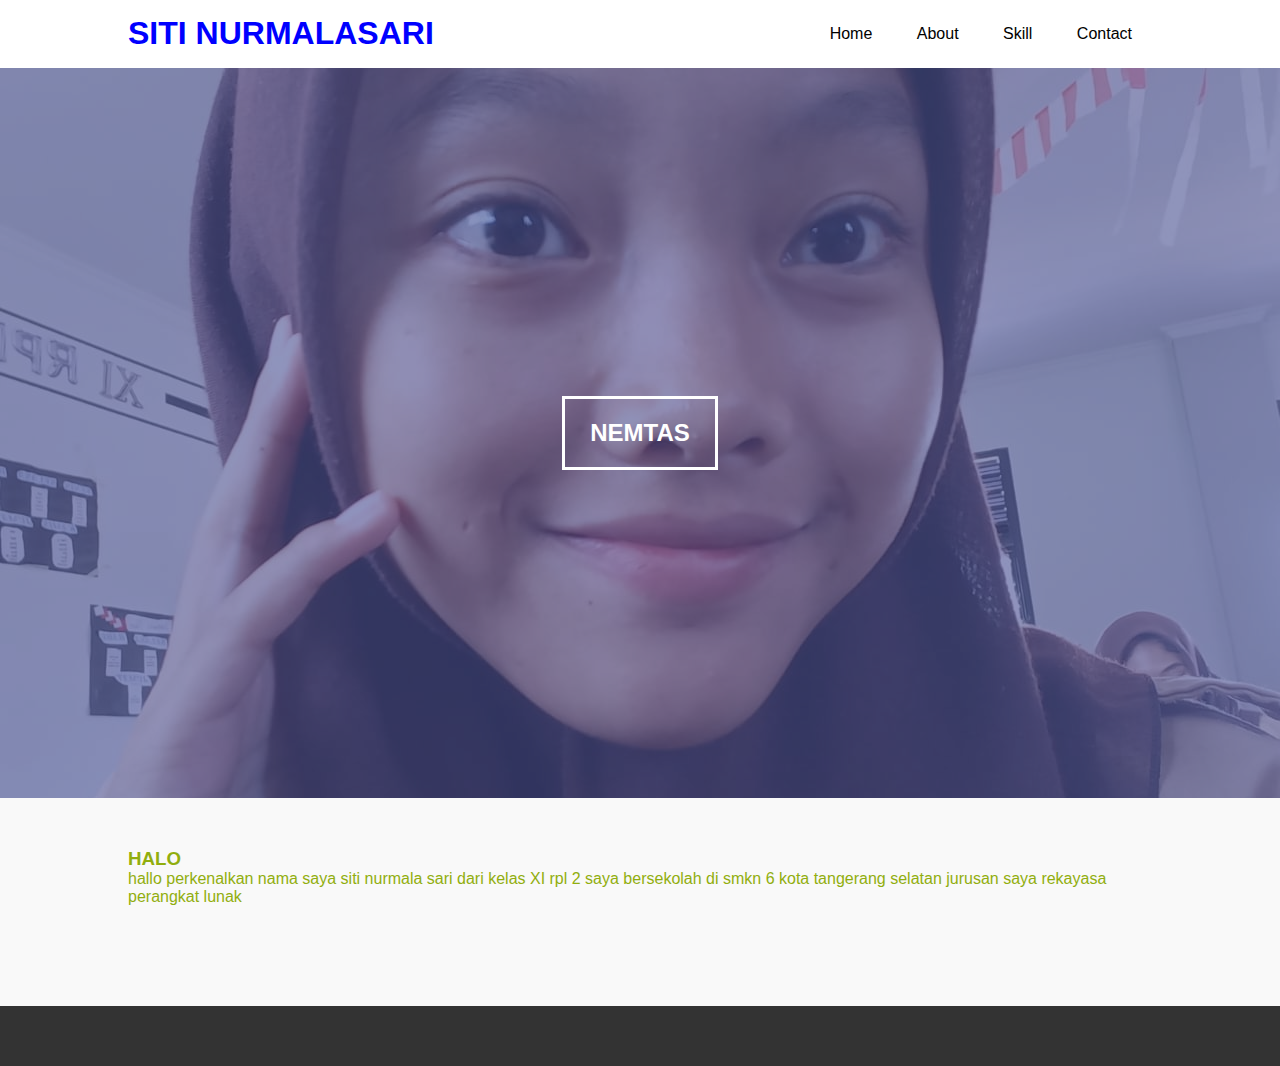
==== index.html @ 80266801 "Add files via upload" ====
<!DOCTYPE html>
<html lang="en">
<head>
    <meta charset="UTF-8">
    <meta name="viewport" content="width=device-width, initial-scale=1.0">
    <title>Portofolio saya</title>
    <link rel="stylesheet" href="style.css">
</head>
<html>
    <head>
        <title> SITI</title>
        <link rel="stylesheet" type="text/css" href="css/style.css">
    </head>
    <body>
        <header>
            <div class="container">
                <h1><a href="index.html">SITI NURMALASARI</a></h1>
                <ul>
                    <li><a href="index.html">Home</a></li>
                    <li><a href="about.html">About</a></li>
                    <li><a href="skill.html">Skill</a></li>
                    <li><a href="contact.html">Contact</a></li>
                </ul>
            </div>
        </header>
    <!-- banner -->
    <section class="banner">
        <h2>NEMTAS</h2>
    </section>
      <!-- about -->
    <section class="service">
      <div class="box">
      <div class="container">
        <h3>HALO</h3>
            <p=<text-align:left>hallo perkenalkan nama saya siti nurmala sari dari kelas XI rpl 2 saya bersekolah di smkn 6 kota tangerang selatan jurusan saya rekayasa perangkat lunak</text-align:left></p>
    </section>
     <!-- footer -->
     <footer>
        <div class="container">
            <small></small>
        </div>
    </footer>

    </body>
</html>
---- style.css ----
* {
    padding: 0;
    margin: 0;
    font-family: sans-serif;
}

a {
    color: inherit;
    text-decoration: none;
}

.container {
    width: 80%;
    margin: 0 auto;
}

.container:after {
    content: '';
    display: block;
    clear: both;
}

header h1 {
    float: left;
    padding: 15px 0;
    color: blue;
}

header ul {
    float: right;
}

header ul li {
    display: inline-block;
}

header ul li a {
    padding: 25px 20px;
    display: inline-block;
}

header ul li a:hover {
    background-color: navy;
    color: #fff;
}

.active {
    background-color: navy;
    color: #fff;
}
.banner {
    height: 70vh;
    background-image: url('siti.jpeg');
    background-size: cover;
    position: relative;
    display: flex;
    justify-content: center;
    align-items: center;
}

.banner:after {
    content: '';
    display: block;
    position: absolute;
    top: 0;
    left: 0;
    right: 0;
    bottom: 0;
    background-color: rgba(68, 76, 143, 0.6);
}

.banner h2 {
    color: #fff;
    z-index: 1;
    padding: 20px 25px;
    border: 3px solid #fff;
}

section {
    padding: 50px 0;
}
.about
table {
    font-family: arial, sans-serif;
    border-collapse: collapse;
    width: 100%;
  }
  
  td, th {
    border: 1px solid #dddddd;
    text-align: left;
    padding: 8px;
  }
  
  tr:nth-child(even) {
    background-color: #dddddd;
  }
  .about,
.service {
    padding-bottom: 100px;
}
table, th, td {
    border: 1px solid black;
    border-collapse: collapse;
  }

.service {
    background-color: #f9f9f9;
}

.box {
    color: #91ae0e;
}

.box:after {
    content: '';
    display: block;
    clear: both;
}

.box .col-4 {
    width: 25%;
    padding: 20px;
    box-sizing: border-box;
    text-align: center;
    float: left;
}

.icon {
    width: 70px;
    height: 70px;
    border: 1px solid;
    border-radius: 50%;
    text-align: center;
    line-height: 70px;
    font-size: 20px;
    margin: 0 auto;
}

.box .col-4 h4 {
    margin: 20px 0;
}

footer {
    padding: 30px 0;
    background-color: #333;
    color: #fff;
    text-align: center;
}
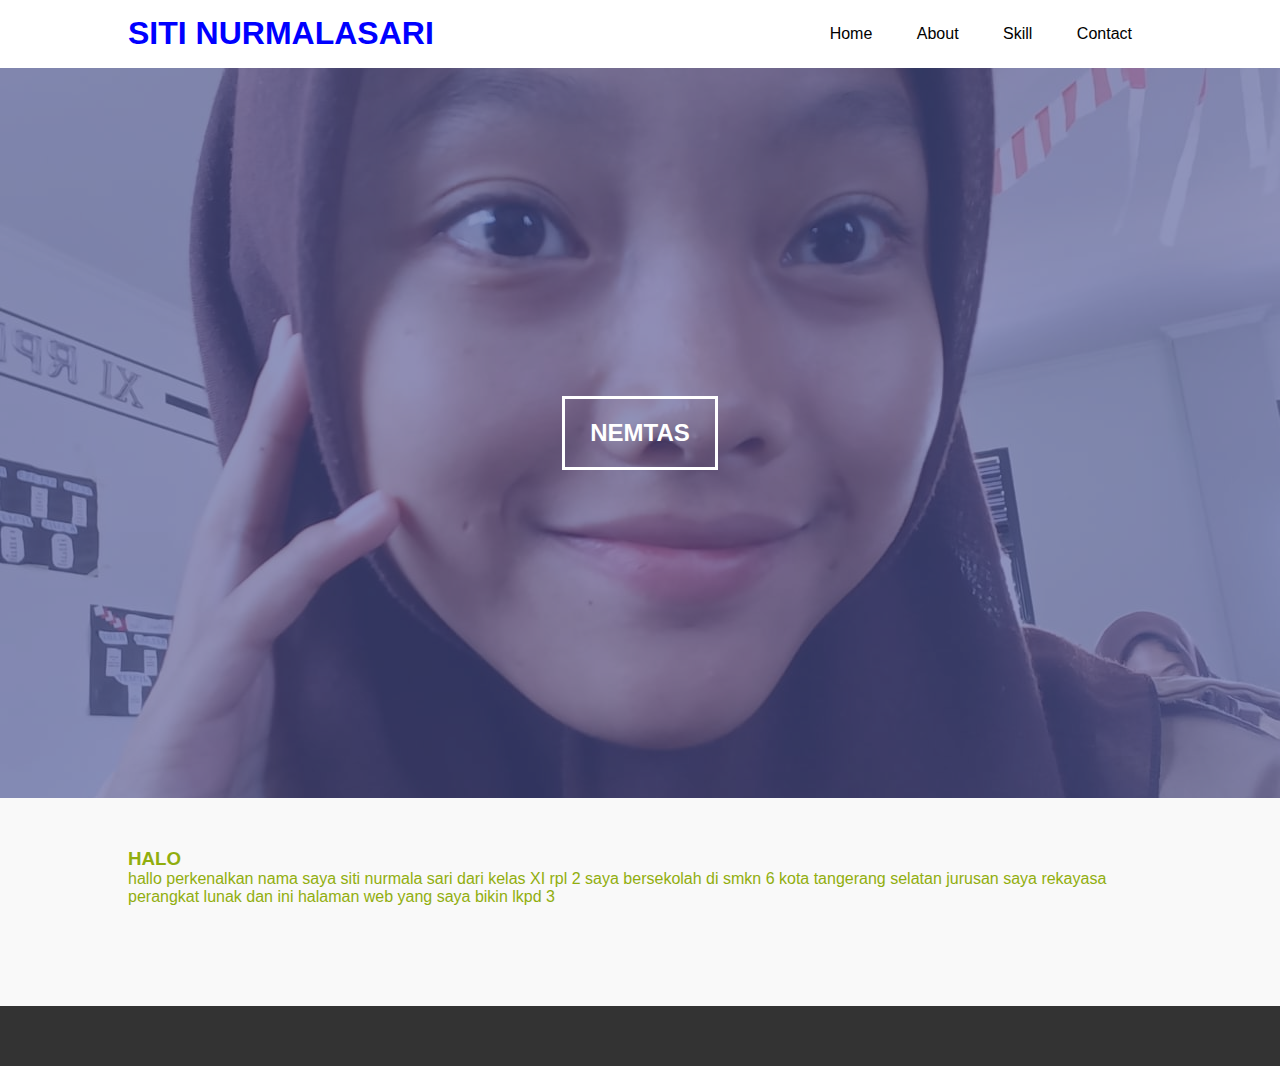
==== commit 5cd36794: "Add files via upload" ====
--- a/index.html
+++ b/index.html
@@ -33,7 +33,7 @@
       <div class="box">
       <div class="container">
         <h3>HALO</h3>
-            <p=<text-align:left>hallo perkenalkan nama saya siti nurmala sari dari kelas XI rpl 2 saya bersekolah di smkn 6 kota tangerang selatan jurusan saya rekayasa perangkat lunak</text-align:left></p>
+            <p=<text-align:left>hallo perkenalkan nama saya siti nurmala sari dari kelas XI rpl 2 saya bersekolah di smkn 6 kota tangerang selatan jurusan saya rekayasa perangkat lunak dan ini halaman web yang saya bikin lkpd 3</text-align:left></p>
     </section>
      <!-- footer -->
      <footer>
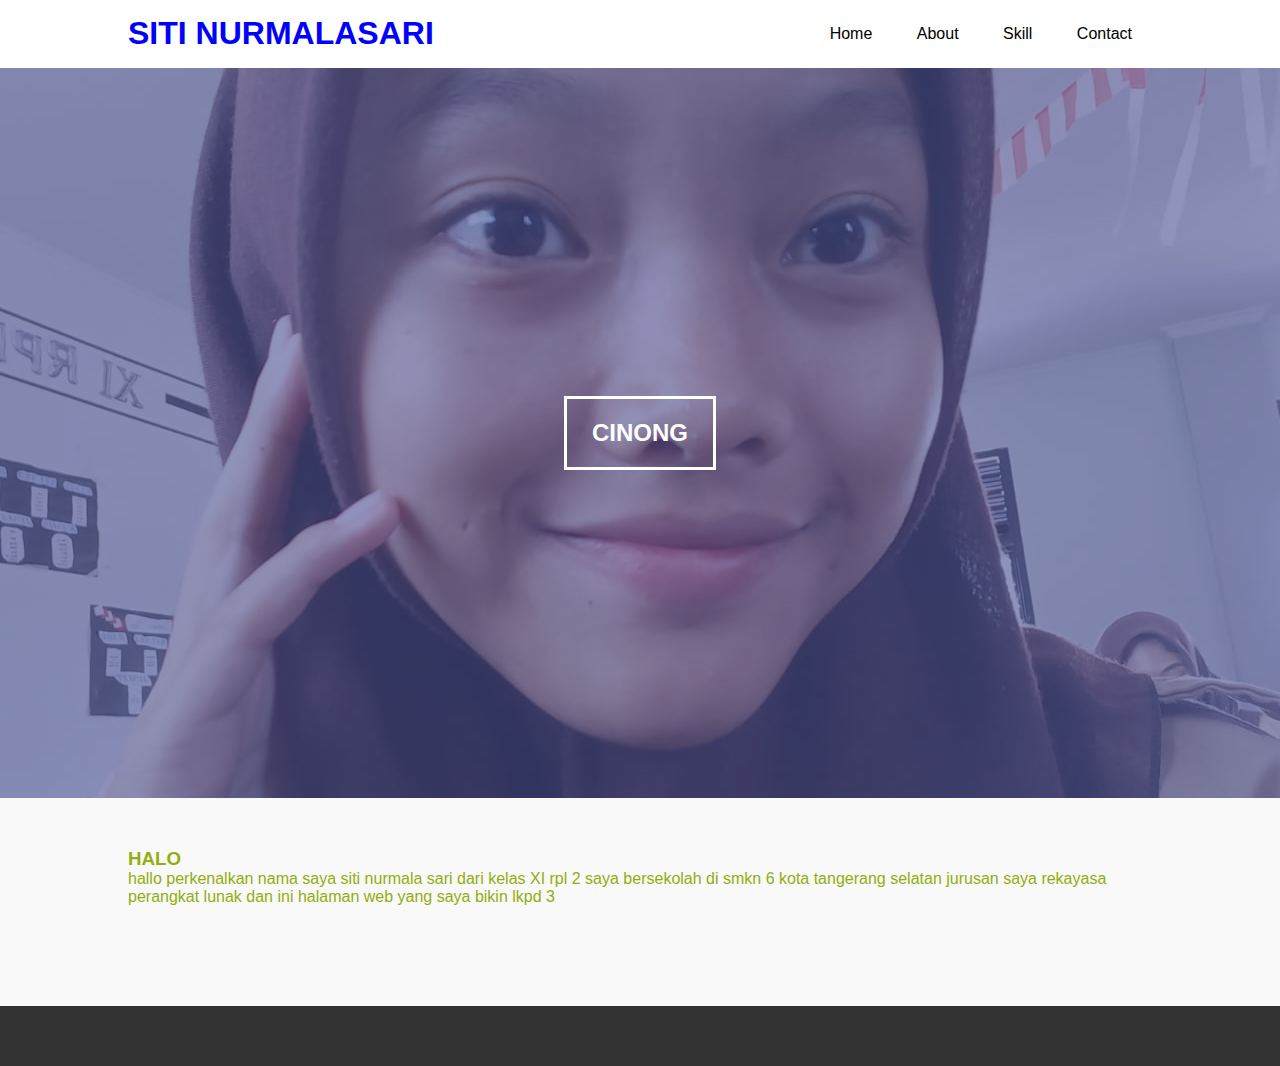
==== commit bb6065b4: "Add files via upload" ====
--- a/index.html
+++ b/index.html
@@ -26,7 +26,7 @@
         </header>
     <!-- banner -->
     <section class="banner">
-        <h2>NEMTAS</h2>
+        <h2>CINONG</h2>
     </section>
       <!-- about -->
     <section class="service">
